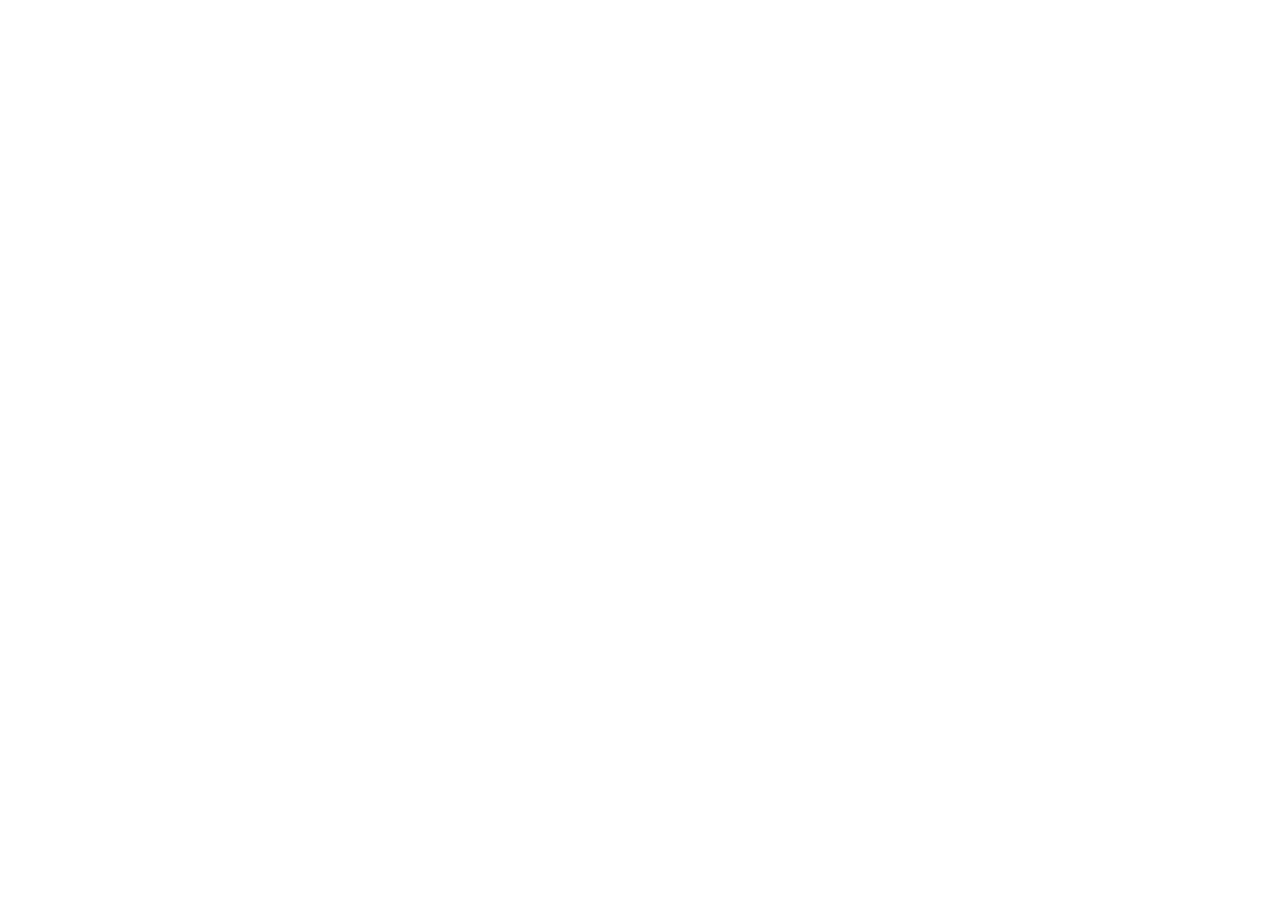
==== index.html @ e7acef95 "first commit" ====
<!DOCTYPE html>
<html lang="en">
<head>
    <meta charset="UTF-8">
    <meta name="viewport" content="width=device-width, initial-scale=1.0">
    <link rel="stylesheet" href="main.css">
    <title>Document</title>
</head>
<body>
    
</body>
</html>
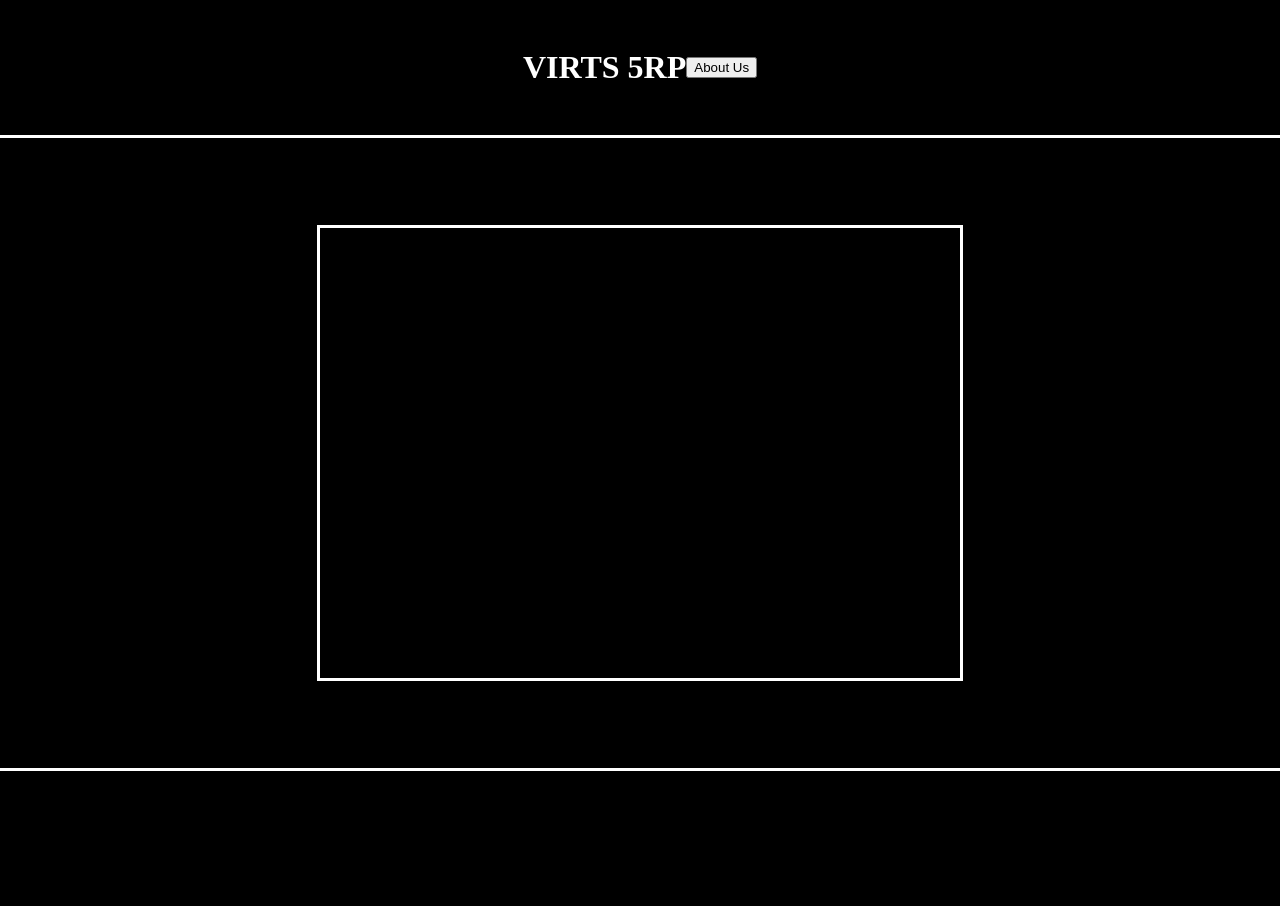
==== commit 83b41d1b: "." ====
--- a/index.html
+++ b/index.html
@@ -7,6 +7,10 @@
     <title>Document</title>
 </head>
 <body>
-    
+    <div class="head"><h1>VIRTS 5RP</h1><button>About Us</button></div>
+    <div class="main">
+        <div class="buy_menu"></div>
+</div>
+<div class="footer"></div>
 </body>
 </html>
--- a/main.css
+++ b/main.css
@@ -0,0 +1,36 @@
+body{
+    margin: 0px;
+    background-color: black;
+}
+.head{
+    width: 100vw;
+    height: 15vh;
+    border-bottom-color: white;
+    color: white;
+    border-bottom-style: solid;
+    justify-content: center;
+    align-items: center;
+    display: flex;
+}
+.main{
+    width: 100vw;
+    height: 70vh;
+    color: white;
+    justify-content: center;
+    align-items: center;
+    display: flex;
+}
+.buy_menu{
+    width: 50vw;
+    height:50vh;
+    border-style: solid;
+    border-color: white;
+    color: white;
+}
+.footer{
+    width: 100vw;
+    height: 15vh;
+    border-color: white;
+    color: white;
+    border-top-style:solid ;
+}
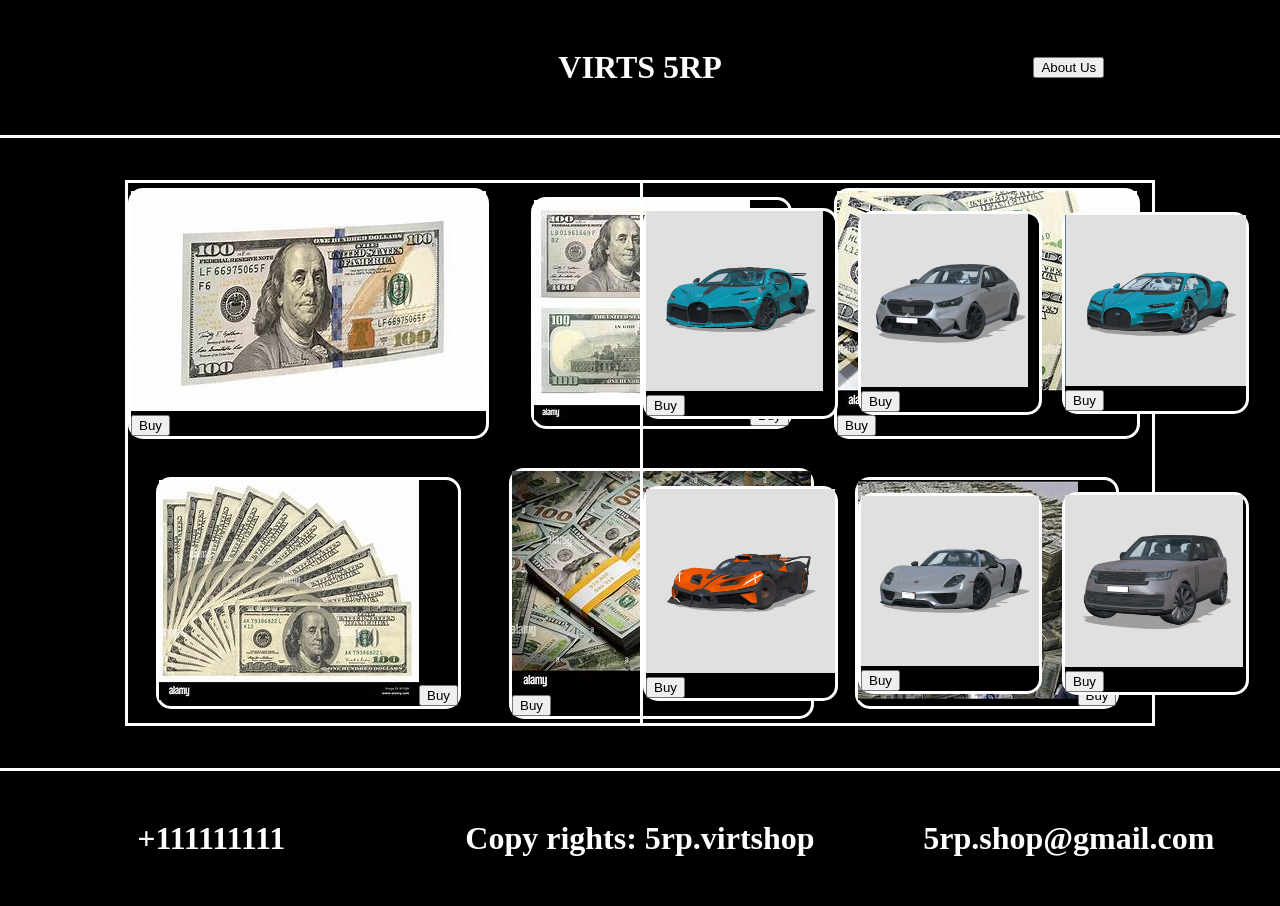
==== commit aa66a1ce: "." ====
--- a/index.html
+++ b/index.html
@@ -7,10 +7,35 @@
     <title>Document</title>
 </head>
 <body>
-    <div class="head"><h1>VIRTS 5RP</h1><button>About Us</button></div>
+    <div class="head">
+        <div class="h1"></div>
+        <div class="h2"><h1>VIRTS 5RP</h1></div>
+        <div class="h3"><button>About Us</button></div>
+    </div>
     <div class="main">
-        <div class="buy_menu"></div>
+        <div class="buy_menu">
+            <div class="Money">
+            <div class="card"><img src="./photki/benjamini/OIP (19).jpeg"><button>Buy</button></div>
+            <div class="card"><img src="./photki/benjamini/OIP.jpeg"><button>Buy</button></div>
+            <div class="card"><img src="./photki/benjamini/OIP (1).jpeg"><button>Buy</button></div>
+            <div class="card"><img src="./photki/benjamini/OIP (2).jpeg"><button>Buy</button></div>
+            <div class="card"><img src="./photki/benjamini/OIP (3).jpeg"><button>Buy</button></div>
+            <div class="card"><img src="./photki/benjamini/OIP (4).jpeg"><button>Buy</button></div>
+            </div>
+            <div class="Cars">
+            <div class="card"><img src="./photki/cars/Снимок экрана 2026-06-05 233608.png"><button>Buy</button></div>
+            <div class="card"><img src="./photki/cars/Снимок экрана 2026-06-05 233621.png"><button>Buy</button></div>
+            <div class="card"><img src="./photki/cars/Снимок экрана 2026-06-05 233700.png"><button>Buy</button></div>
+            <div class="card"><img src="./photki/cars/Снимок экрана 2026-06-05 233708.png"><button>Buy</button></div>
+            <div class="card"><img src="./photki/cars/Снимок экрана 2026-06-05 233713.png"><button>Buy</button></div>
+            <div class="card"><img src="./photki/cars/Снимок экрана 2026-06-05 233718.png"><button>Buy</button></div>
+          </div>
+        </div>
 </div>
-<div class="footer"></div>
+<div class="footer">
+        <div class="h1"><h1>+111111111</h1></div>
+        <div class="h2"><h1>Copy rights: 5rp.virtshop</h1></div>
+        <div class="h3"><h1>5rp.shop@gmail.com</h1></div>
+</div>
 </body>
 </html>
--- a/main.css
+++ b/main.css
@@ -12,6 +12,27 @@
     align-items: center;
     display: flex;
 }
+.h1{
+    width: 33vw;
+    height: 15vh;
+    justify-content: center;
+    align-items: center;
+    display: flex;
+}
+.h2{
+    width: 34vw;
+    height: 15vh;
+    justify-content: center;
+    align-items: center;
+    display: flex;
+}
+.h3{
+    width: 33vw;
+    height: 15vh;
+    justify-content: center;
+    align-items: center;
+    display: flex;
+}
 .main{
     width: 100vw;
     height: 70vh;
@@ -21,11 +42,35 @@
     display: flex;
 }
 .buy_menu{
-    width: 50vw;
-    height:50vh;
+    width: 80vw;
+    height:60vh;
     border-style: solid;
     border-color: white;
     color: white;
+    display: flex;
+}
+.Money{
+    width: 40vw;
+    height: 60vh;
+    border-color: white;
+    color: white;
+    display: grid;
+    grid-template-columns: repeat(3,1fr);
+    grid-template-rows:repeat(2,1fr);
+    gap: 20px;
+    place-items: center;
+}
+.Cars{
+    width: 40vw;
+    height: 60vh;
+    border-color: white;
+    color: white;
+    border-left-style: solid;
+    display: grid;
+    grid-template-columns: repeat(3,1fr);
+    grid-template-rows:repeat(2,1fr);
+    gap: 20px;
+    place-items: center;
 }
 .footer{
     width: 100vw;
@@ -33,4 +78,29 @@
     border-color: white;
     color: white;
     border-top-style:solid ;
-}+    display: flex;
+}
+.Cars h1{
+    justify-content: center;
+    align-items: center;
+    display: flex;
+}
+.Money h1{
+    justify-content: center;
+    align-items: center;
+    display: flex;
+}
+.card{
+    width: auto;
+    height:auto ;
+    border-color: white;
+    color: white;
+    border-style: solid;
+    border-radius: 15px;
+    background-color: black;
+    
+}
+.card button{
+    width: auto;
+    height: auto;
+}
